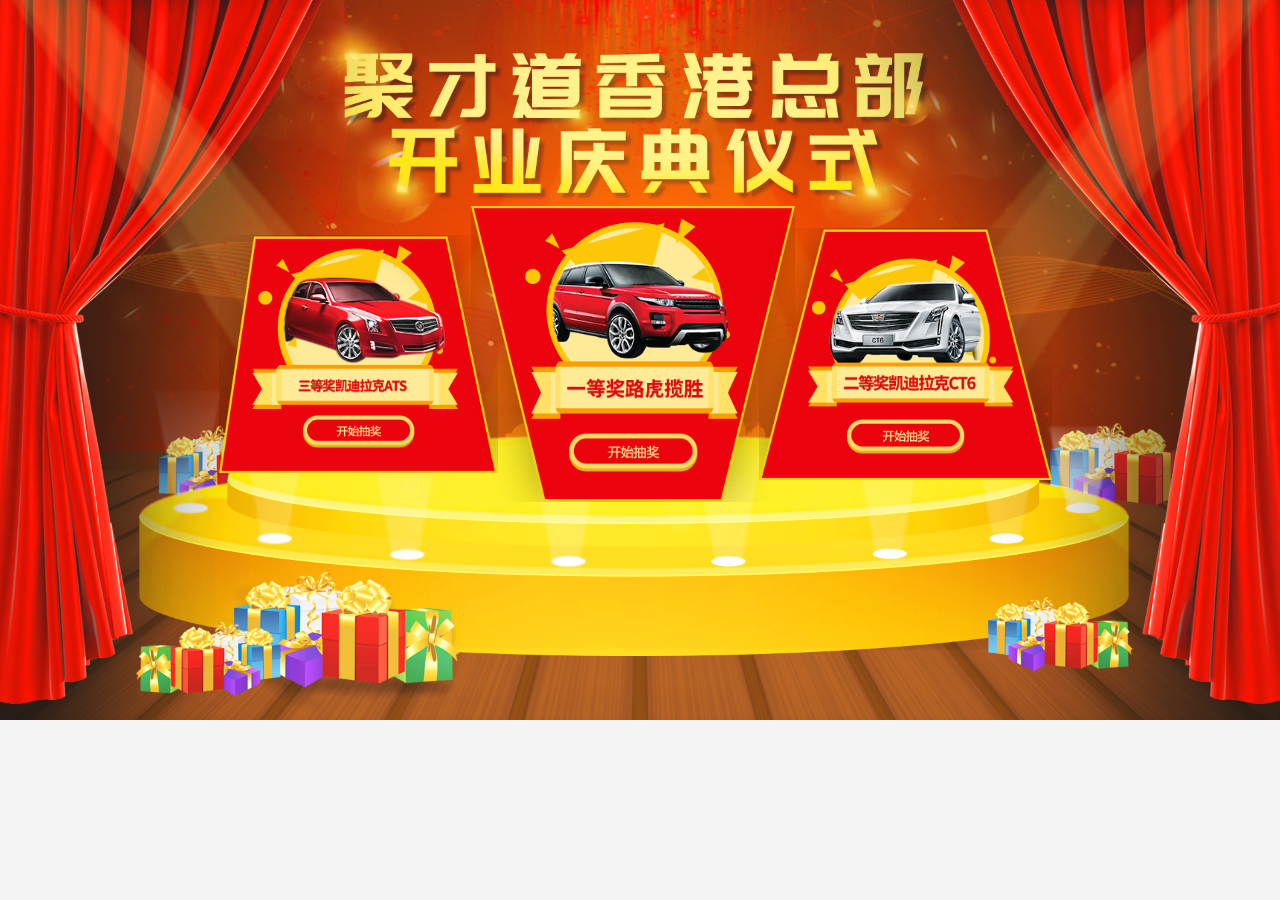
==== index.html @ be921cbf "2018-3-16 4:57 home" ====
<!DOCTYPE html>
<html lang="en">

<head>
  <meta charset="UTF-8">
  <meta name="viewport" content="width=device-width, initial-scale=1.0">
  <meta http-equiv="X-UA-Compatible" content="ie=edge">
  <title>index</title>
  <link rel="stylesheet" href="./css/bootstrap.min.css">
  <link rel="stylesheet" href="./css/public.css">
  <link rel="stylesheet" href="./css/all.css">
  <link rel="stylesheet" href="./css/indexAnimation.css">
</head>

<body>
  <div class="container-fluid">
    <div class="row">
      <div class="col-xs-12 parent_box">
        <div class="bgpic_box">
          <img src="./imgs/background.jpg" alt="">
        </div>
        <div class="choujiang_btn">
          <div class="three_pic">
            <img src="./imgs/three.png" alt="三等奖">
            <div class="index_begin text-center">
              <img id="three_btn" src="./imgs/button.png" alt="">
              <span class="zj_haoma">13511112222</span>
            </div>
          </div>
          <div class="one_pic">
            <img src="./imgs/one.png" alt="一等奖">
            <div class="index_begin text-center">
              <img id="one_btn" src="./imgs/button.png" alt="">
              <span class="zj_haoma">13511112222</span>
            </div>
          </div>
          <div class="two_pic">
            <img src="./imgs/two.png" alt="二等奖">
            <div class="index_begin text-center">
              <img id="two_btn" src="./imgs/button.png" alt="">
              <span class="zj_haoma">13511112222</span>
            </div>
          </div>
        </div>
        <div class="background_light">
          <div class="left_light">
            <img src="./imgs/left_light.png" alt="左边射灯">
          </div>
          <div class="right_light">
            <img src="./imgs/right_light.png" alt="右边射灯">
          </div>
        </div>
      </div>
    </div>
  </div>
  <script>
    const oneBtn = document.getElementById("one_btn")
    ,twoBtn=document.getElementById("two_btn")
    ,threeBtn=document.getElementById("three_btn");

    oneBtn.addEventListener("click",()=>{
      window.location.href = `./choujiangpage.html?id=1`;
    });
    twoBtn.addEventListener("click",()=>{
      window.location.href = `./choujiangpage.html?id=2`;
    });
    threeBtn.addEventListener("click",()=>{
      window.location.href = `./choujiangpage.html?id=3`;
    });
    </script>
</body>

</html>
---- css/public.css ----
html,
body,
div,
span,
applet,
object,
iframe,
h1,
h2,
h3,
h4,
h5,
h6,
p,
blockquote,
pre,
a,
abbr,
acronym,
address,
big,
cite,
code,
del,
dfn,
em,
font,
img,
ins,
kbd,
q,
s,
samp,
small,
strike,
strong,
sub,
sup,
tt,
var,
dl,
dt,
dd,
ol,
ul,
li,
fieldset,
form,
label,
legend,
table,
caption,
tbody,
tfoot,
thead,
tr,
th,
td,
input {
  margin: 0;
  padding: 0;
  border: 0;
  outline: 0;
  font-weight: inherit;
  font-style: inherit;
  font-family: "微软雅黑";
  vertical-align: baseline;
}
* {
  box-sizing: border-box;
}
body {
  background: #f4f4f4;
  font-size: 14px;
}
a {
  color: #000;
}
a:hover {
  color: #000;
  text-decoration: none;
}
a:link {
  text-decoration: none;
}
a:visited {
  text-decoration: none;
}
:focus {
  outline: 0;
}
table {
  border-collapse: separate;
  border-spacing: 0;
}
caption,
th,
td {
  text-align: left;
  font-weight: normal;
}
a img,
iframe {
  border: none;
}
ol,
ul {
  list-style: none;
}
input,
textarea,
select,
button {
  font-family: inherit;
}
button {
  outline: none;
  border: none;
}

img{
  width:100%;
}

.col-xs-1,.col-xs-2,.col-xs-3,.col-xs-4,.col-xs-5,.col-xs-6,.col-xs-7,.col-xs-8,.col-xs-9,.col-xs-10,.col-xs-11,.col-xs-12{
  padding:0;
}
---- css/all.css ----
/* index页面 */

.parent_box{
  position: relative;
  overflow: hidden;
}
.choujiang_btn{
  position: absolute;
  left:50%;
  bottom:30%;
  /* margin:auto; */
  z-index:999;
  transform: translate(-50%,0);
  display: flex;
  justify-content: center;
  align-items: center;
  width:70%;
}

.three_pic{
  position: relative;
  left:3%;
}
.one_pic{
  position: relative;
}

.choujiang_btn .two_pic{
  position: relative;
  right:4%;
}

.index_begin{
  position: absolute;
  bottom:10%;
  left:50%;
  transform: translate(-50%,0);
  width:100%;
}

.index_begin img{
  /* display: none; */
  width:40%;
}
.zj_haoma{
  display: none;
  color:#ffea97;
  font-size:24px;
}

.background_light{
  position: absolute;
  top:-2%;
  left:0;
  display: flex;
  justify-content: space-between;
  align-items: center;
}
.right_light{
  transform-origin: top right;
  -webkit-animation: right_light_rotate 2s infinite alternate forwards; 
  -o-animation: right_light_rotate 2s infinite alternate forwards;
  -moz-animation: right_light_rotate 2s infinite alternate forwards;
  animation: right_light_rotate 2s infinite alternate forwards;
}

.left_light{
  transform-origin: top left;
  -webkit-animation: left_light_rotate 2s infinite alternate none; 
  -o-animation: left_light_rotate 2s infinite alternate none;
  -moz-animation: left_light_rotate 2s infinite alternate none;
  animation: left_light_rotate 2s infinite alternate none;
}
---- css/indexAnimation.css ----
@keyframes right_light_rotate{
    0%{
      transform:rotate(-10deg)
    }
    100%{
      transform:rotate(50deg)
    }
  }
  
  @-webkit-keyframes right_light_rotate{
    0%{
      transform:rotate(-10deg)
    }
    100%{
      transform:rotate(50deg)
    }
  }
  
  @-o-keyframes right_light_rotate{
    0%{
      transform:rotate(-10deg)
    }
    100%{
      transform:rotate(50deg)
    }
  }
  
  @-moz-keyframes right_light_rotate{
    0%{
      transform:rotate(-10deg)
    }
    100%{
      transform:rotate(50deg)
    }
  }
  
  @keyframes left_light_rotate{
    0%{
      transform:rotate(-50deg)
    }
    100%{
      transform:rotate(10deg)
    }
  }
  
  @-webkit-keyframes left_light_rotate{
    0%{
      transform:rotate(-50deg)
    }
    100%{
      transform:rotate(10deg)
    }
  }
  
  @-o-keyframes left_light_rotate{
    0%{
      transform:rotate(-50deg)
    }
    100%{
      transform:rotate(10deg)
    }
  }
  
  @-moz-keyframes left_light_rotate{
    0%{
      transform:rotate(-50deg)
    }
    100%{
      transform:rotate(10deg)
    }
  }
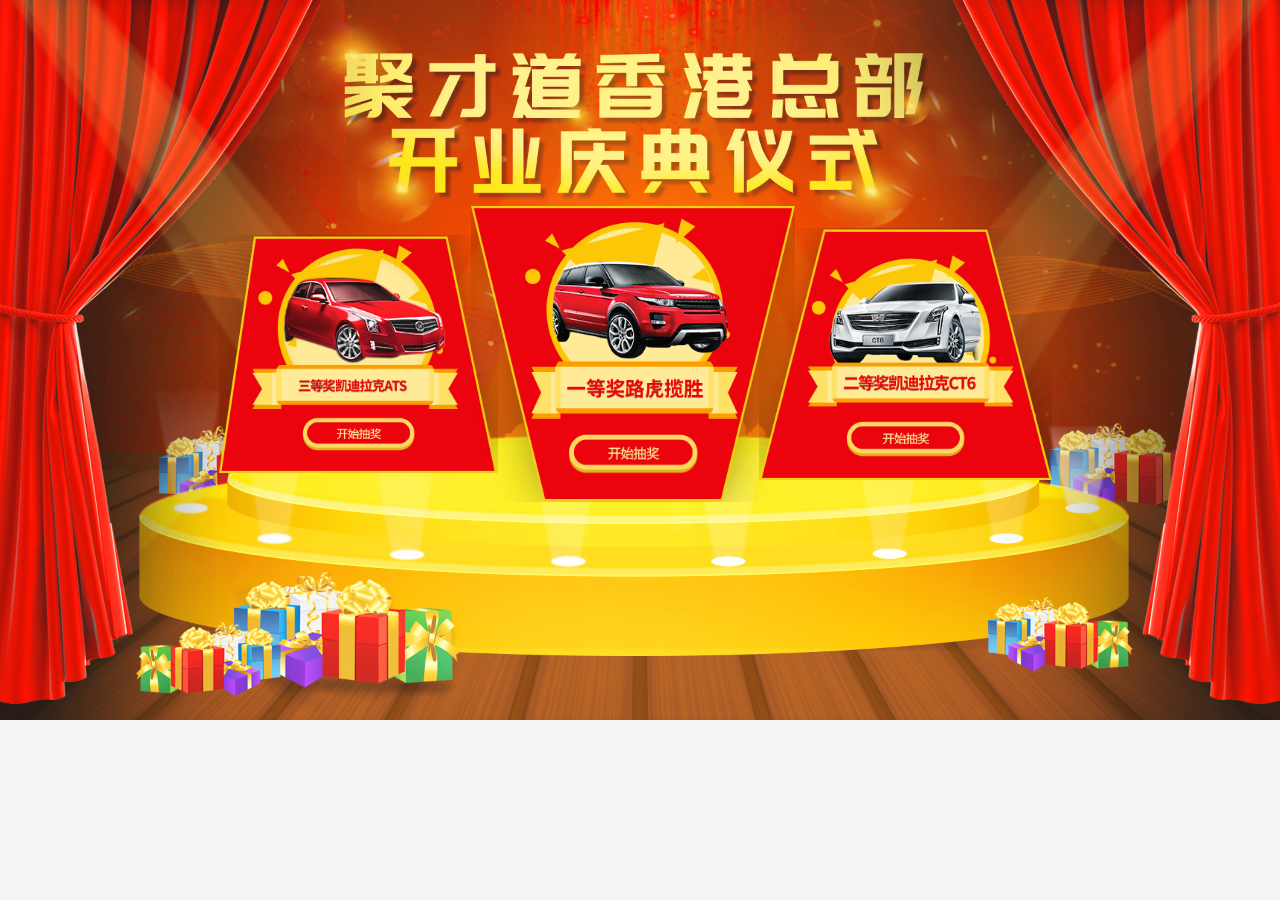
==== commit f3e851f8: "2018-3-19 修改动画速度_添加首页重新抽取按钮_添加抽奖页返回按钮  21:30 office" ====
--- a/index.html
+++ b/index.html
@@ -23,22 +23,34 @@
           <div class="three_pic">
             <img src="./imgs/three.png" alt="三等奖">
             <div class="index_begin text-center">
-              <img id="three_btn" src="./imgs/button.png" alt="">
-              <span class="zj_haoma">13511112222</span>
+              <img id="three_btn" class="zjh3_btn" src="./imgs/button.png" alt="">
+              <!-- <span class="zj_haoma zjh3">13511112222</span> -->
+              <div class="zj_haoma">
+                <p class="zjh3">13511112222</p>
+                <img id="chongxinchouyang3_btn" src="./imgs/chongxinchoujiang.png" alt="重新抽奖">
+              </div>
             </div>
           </div>
           <div class="one_pic">
             <img src="./imgs/one.png" alt="一等奖">
             <div class="index_begin text-center">
-              <img id="one_btn" src="./imgs/button.png" alt="">
-              <span class="zj_haoma">13511112222</span>
+              <img id="one_btn" class="zjh1_btn" src="./imgs/button.png" alt="">
+              <!-- <span class="zj_haoma zjh1">13511112222</span> -->
+              <div class="zj_haoma">
+                <p class="zjh1">13511112222</p>
+                <img id="chongxinchouyang1_btn" src="./imgs/chongxinchoujiang.png" alt="重新抽奖">
+              </div>
             </div>
           </div>
           <div class="two_pic">
             <img src="./imgs/two.png" alt="二等奖">
             <div class="index_begin text-center">
-              <img id="two_btn" src="./imgs/button.png" alt="">
-              <span class="zj_haoma">13511112222</span>
+              <img id="two_btn" class="zjh2_btn" src="./imgs/button.png" alt="">
+              <!-- <span class="zj_haoma zjh12">13511112222</span> -->
+              <div class="zj_haoma">
+                <p class="zjh2">13511112222</p>
+                <img id="chongxinchouyang2_btn" src="./imgs/chongxinchoujiang.png" alt="重新抽奖">
+              </div>
             </div>
           </div>
         </div>
@@ -53,21 +65,109 @@
       </div>
     </div>
   </div>
+  <script src="./js/jquery-3.2.1.min.js"></script>
+
   <script>
+    const resolveWinnerData = getData('./data/resolveWinnerData.json')
+    resolveWinnerData.then((data) => {
+      if (!data) return;
+      setData(data)
+    })
+
+    const req = GetRequest();
+    const id = req['id'];
+    const winner = req['winner']
+    if (id && winner) {
+      sendData(id, winner).then((data) => {
+        setData(data)
+      })
+    }
+
     const oneBtn = document.getElementById("one_btn")
-    ,twoBtn=document.getElementById("two_btn")
-    ,threeBtn=document.getElementById("three_btn");
+      , twoBtn = document.getElementById("two_btn")
+      , threeBtn = document.getElementById("three_btn");
 
-    oneBtn.addEventListener("click",()=>{
+    const cxcj1_btn=$("#chongxinchoujiang1_btn");
+    const cxcj2_btn=$("#chongxinchoujiang2_btn");
+    const cxcj3_btn=$("#chongxinchoujiang3_btn");
+
+    oneBtn.addEventListener("click", () => {
       window.location.href = `./choujiangpage.html?id=1`;
     });
-    twoBtn.addEventListener("click",()=>{
+    twoBtn.addEventListener("click", () => {
       window.location.href = `./choujiangpage.html?id=2`;
     });
-    threeBtn.addEventListener("click",()=>{
+    threeBtn.addEventListener("click", () => {
       window.location.href = `./choujiangpage.html?id=3`;
     });
-    </script>
+
+    cxcj1_btn.on("click", () => {
+      window.location.href = `./choujiangpage.html?id=1`;
+    });
+    cxcj2_btn.on("click", () => {
+      window.location.href = `./choujiangpage.html?id=2`;
+    });
+    cxcj3_btn.on("click", () => {
+      window.location.href = `./choujiangpage.html?id=3`;
+    });
+
+    function setData(data) {
+      [1, 2, 3].forEach((id) => {
+        const winner = data[id];
+        if (winner) {
+          // $(`.zjh${id}`).html(winner).show()
+          $(".zj_haoma").show();
+          $(`.zjh${id}`).html(winner);
+          $(`.zjh${id}_btn`).hide()
+        }
+      })
+    }
+
+    function getData(url) {
+      return new Promise((resolve, reject) => {
+        $.ajax({
+          url: url,
+          type: "get",
+          success(result) {
+            resolve(result.data);
+          },
+          error() {
+            reject(`${url}数据下载失败`)
+          }
+        });
+      })
+    }
+
+    function sendData(id, winner) {
+      return new Promise((resolve, reject) => {
+        $.ajax({
+          type: "get",
+          url: "./data/resolveWinnerData.json",
+          data: { id: id, winner: winner },
+          dataType: "json",
+          success: function (result) {
+            resolve(result.data)
+          },
+          error: function (msg) {
+            alert(msg);
+          }
+        });
+      })
+    }
+
+    function GetRequest() {
+      var url = location.search;
+      var theRequest = new Object();
+      if (url.indexOf("?") != -1) {
+        var str = url.substr(1);
+        strs = str.split("&");
+        for (var i = 0; i < strs.length; i++) {
+          theRequest[strs[i].split("=")[0]] = decodeURIComponent(strs[i].split("=")[1]);
+        }
+      }
+      return theRequest;
+    }
+  </script>
 </body>
 
 </html>--- a/css/all.css
+++ b/css/all.css
@@ -32,9 +32,9 @@
 
 .index_begin{
   position: absolute;
-  bottom:10%;
+  bottom:17%;
   left:50%;
-  transform: translate(-50%,0);
+  transform: translate(-50%,50%);
   width:100%;
 }
 
